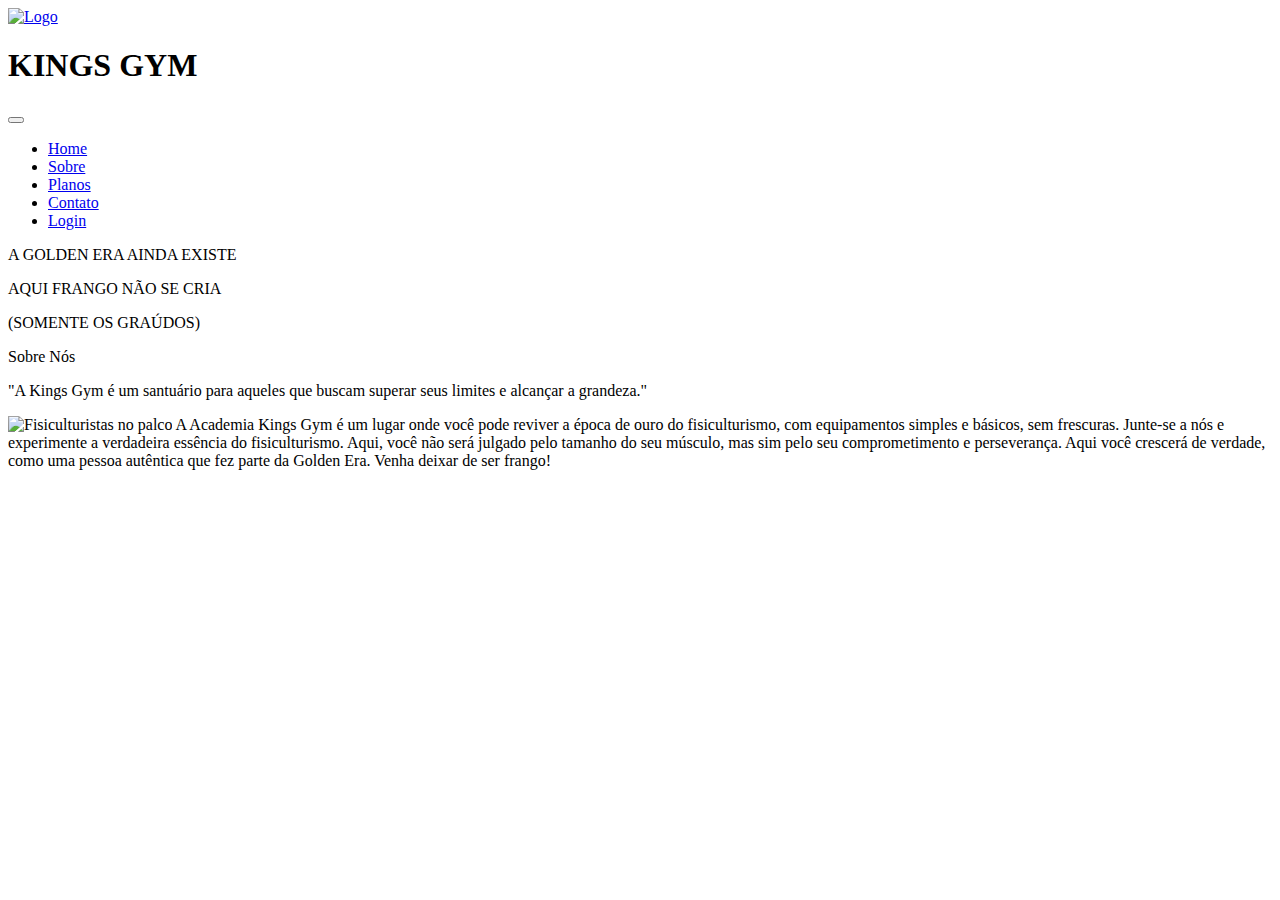
==== KingsGym/src/index.html @ 9109cd9e "Sobre iniciado" ====
<!DOCTYPE html>
<html lang="pt-br">

<head>
    <meta charset="UTF-8">
    <meta http-equiv="X-UA-Compatible" content="IE=edge">
    <meta name="viewport" content="width=device-width, initial-scale=1.0">
    <link rel="stylesheet" href="/src/style/style.css">
    <link href="https://fonts.googleapis.com/css2?family=Poppins:wght@400;600&display=swap" rel="stylesheet">
    <link href="https://fonts.googleapis.com/css2?family=Sedgwick+Ave&display=swap" rel="stylesheet">
    <link href="https://cdn.jsdelivr.net/npm/remixicon@3.0.0/fonts/remixicon.css" rel="stylesheet">
    <title>Home - Kings Gym</title>
</head>

<body>

    <header class="header">
        <div class="logo-title">
            <a href="#home" class="logo"><img src="/src/img/logo-white.svg" alt="Logo"></a>
            <h1 class="title">KINGS GYM</h1>
        </div>
        <nav id="nav">
            <button class="btn-mobile">
                <span class="bar"></span>
                <span class="bar"></span>
                <span class="bar"></span>
            </button>
            <ul class="menu">
                <li><a href="#home" class="">Home</a></li>
                <li><a href="#about" class="">Sobre</a></li>
                <li><a href="#plans" class="">Planos</a></li>
                <li><a href="#contact" class="">Contato</a></li>
                <li><a href="#login" class="">Login</a></li>

            </ul>
        </nav>
    </header>


    <section id="home">
        <div class="home-texts">
            <p>A GOLDEN ERA AINDA EXISTE</p>
            <p>AQUI FRANGO NÃO SE CRIA</p>
            <p>(SOMENTE OS GRAÚDOS)</p>
        </div>
    </section>

    <section id="about">
        <span class="about-title">Sobre Nós</span>
        <p>"A Kings Gym é um santuário para aqueles que buscam superar seus limites e alcançar a grandeza."</p>

        <img src="/src/img/about.svg" alt="Fisiculturistas no palco">

        A Academia Kings Gym é um lugar onde você pode reviver a época de ouro do fisiculturismo, com equipamentos simples e básicos, sem frescuras.

        Junte-se a nós e experimente a verdadeira essência do fisiculturismo. Aqui, você não será julgado pelo tamanho do seu músculo, mas sim pelo seu comprometimento e perseverança. Aqui você crescerá de verdade, como uma pessoa autêntica que fez parte da Golden Era. Venha deixar de ser frango!
    </section>

    <section id="plans">

    </section>

    <section id="contact">

    </section>

    <section id="login">

    </section>

    <script src="/src/js/home.js"></script>
</body>

</html>
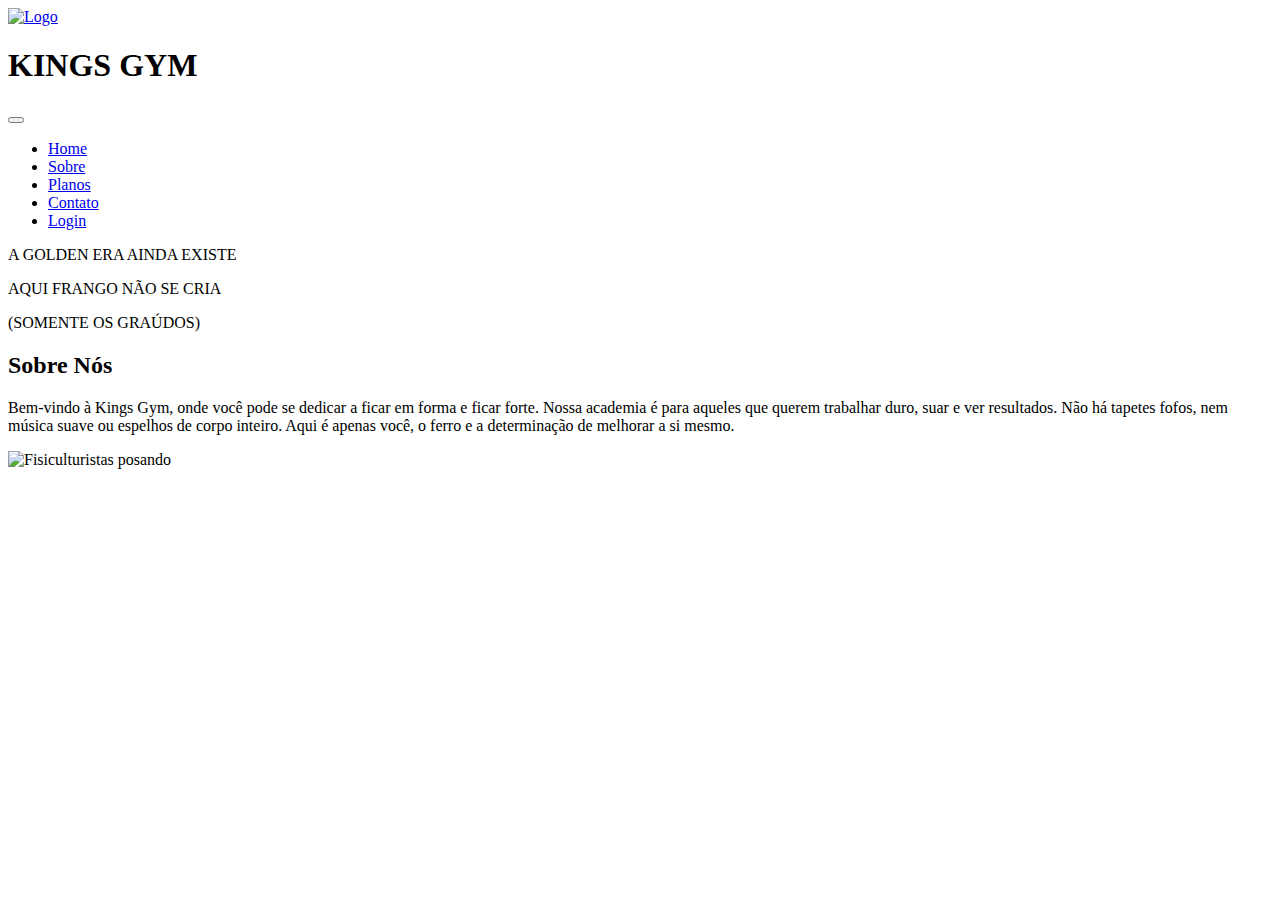
==== commit 763bb2c6: "About finalizado" ====
--- a/KingsGym/src/index.html
+++ b/KingsGym/src/index.html
@@ -26,11 +26,11 @@
                 <span class="bar"></span>
             </button>
             <ul class="menu">
-                <li><a href="#home" class="">Home</a></li>
-                <li><a href="#about" class="">Sobre</a></li>
-                <li><a href="#plans" class="">Planos</a></li>
-                <li><a href="#contact" class="">Contato</a></li>
-                <li><a href="#login" class="">Login</a></li>
+                <li><a href="#home" >Home</a></li>
+                <li><a href="#about" >Sobre</a></li>
+                <li><a href="#plans" >Planos</a></li>
+                <li><a href="#contact">Contato</a></li>
+                <li><a href="#login" >Login</a></li>
 
             </ul>
         </nav>
@@ -46,19 +46,21 @@
     </section>
 
     <section id="about">
-        <span class="about-title">Sobre Nós</span>
-        <p>"A Kings Gym é um santuário para aqueles que buscam superar seus limites e alcançar a grandeza."</p>
+        <div class="container">
+          <h2 class="about-title">Sobre Nós</h2>
+          <div class="about-content">
+              <p>Bem-vindo à Kings Gym, onde você pode se dedicar a ficar em forma e ficar forte. Nossa academia é para aqueles que querem trabalhar duro, suar e ver resultados. Não há tapetes fofos, nem música suave ou espelhos de corpo inteiro. Aqui é apenas você, o ferro e a determinação de melhorar a si mesmo.</p>
 
-        <img src="/src/img/about.svg" alt="Fisiculturistas no palco">
-
-        A Academia Kings Gym é um lugar onde você pode reviver a época de ouro do fisiculturismo, com equipamentos simples e básicos, sem frescuras.
-
-        Junte-se a nós e experimente a verdadeira essência do fisiculturismo. Aqui, você não será julgado pelo tamanho do seu músculo, mas sim pelo seu comprometimento e perseverança. Aqui você crescerá de verdade, como uma pessoa autêntica que fez parte da Golden Era. Venha deixar de ser frango!
+              <img src="/src/img/about.svg" alt="Fisiculturistas posando">
+          </div>
+        </div>
     </section>
+      
 
     <section id="plans">
-
+        
     </section>
+      
 
     <section id="contact">
 
@@ -67,7 +69,6 @@
     <section id="login">
 
     </section>
-
     <script src="/src/js/home.js"></script>
 </body>
 
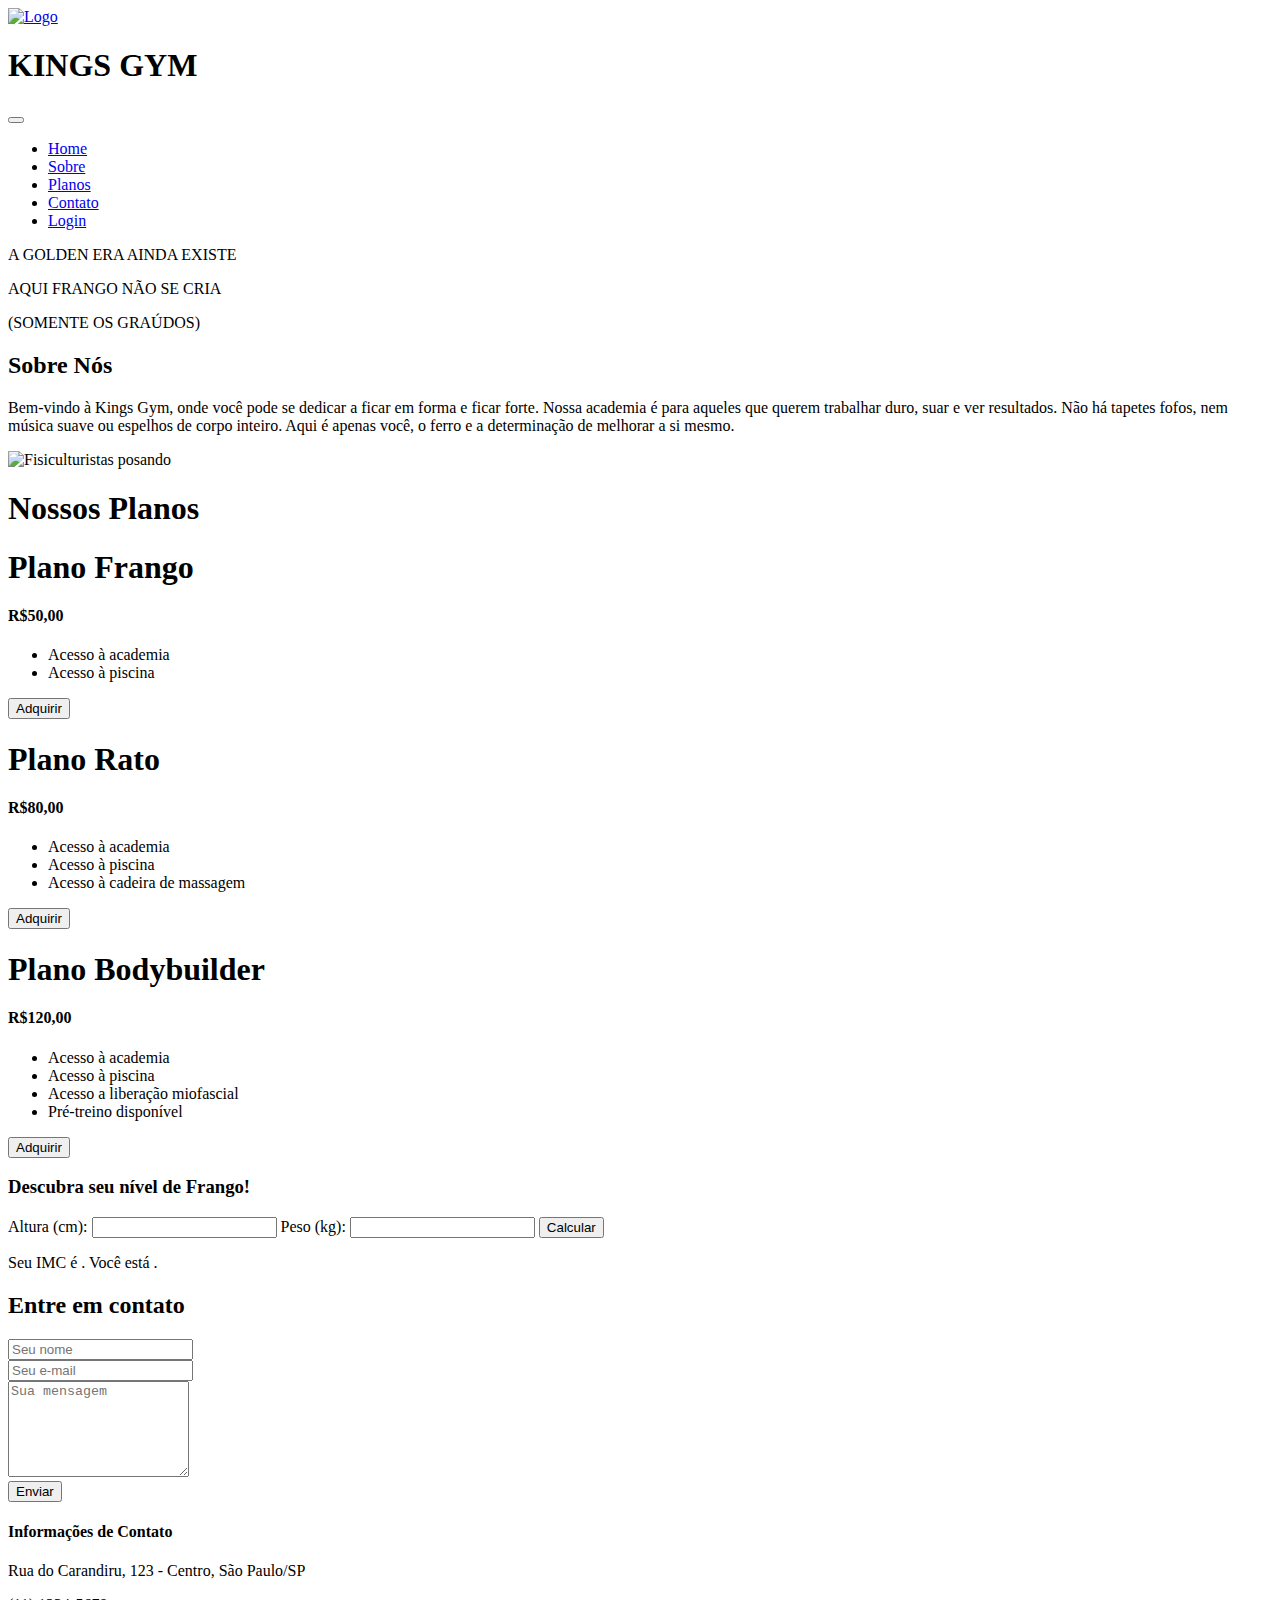
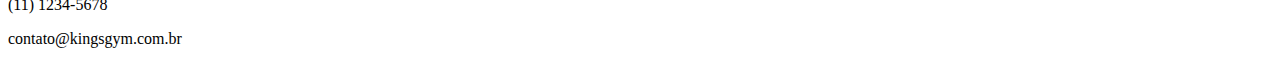
==== commit 04f6760a: "Planos finalizado, corrigir Contato" ====
--- a/KingsGym/src/index.html
+++ b/KingsGym/src/index.html
@@ -58,12 +58,93 @@
       
 
     <section id="plans">
+        <h1 class="plans-title">Nossos Planos</h1>
+        <div class="plan">
+            <h1>Plano Frango</h1>
+            <h4>R$50,00</h4>
+            <ul>
+                <li>Acesso à academia</li>
+                <li>Acesso à piscina</li>
+            </ul>
+            <button>Adquirir</button>
+        </div>
+        <div class="plan">
+            <h1>Plano Rato</h1>
+            <h4>R$80,00</h4>
+            <ul>
+                <li>Acesso à academia</li>
+                <li>Acesso à piscina</li>
+                <li>Acesso à cadeira de massagem</li>
+            </ul>
+            <button>Adquirir</button>
+        </div>
+        <div class="plan">
+            <h1>Plano Bodybuilder</h1>
+            <h4>R$120,00</h4>
+            <ul>
+                <li>Acesso à academia</li>
+                <li>Acesso à piscina</li>
+                <li>Acesso a liberação miofascial</li>
+                <li>Pré-treino disponível</li>
+            </ul>
+            <button>Adquirir</button>
+        </div>
+
+        <div class="imc-calculator">
+            <h3>Descubra seu nível de Frango!</h3>
+            <form>
+              <label for="height">Altura (cm):</label>
+              <input type="number" id="height" name="height" required>
         
+              <label for="weight">Peso (kg):</label>
+              <input type="number" id="weight" name="weight" required>
+        
+              <button type="submit" class="calc-imc">Calcular</button>
+            </form>
+        
+            <p>Seu IMC é <span id="imc"></span>. Você está <span id="resultado"></span>.</p>
+          </div>
     </section>
       
 
     <section id="contact">
-
+        <section id="contact">
+            <div class="container">
+              <div class="row">
+                <div class="col-lg-8">
+                  <h2>Entre em contato</h2>
+                  <form id="contact-form" method="post" action="#">
+                    <div class="form-group">
+                      <input type="text" class="form-control" placeholder="Seu nome" name="name" required>
+                    </div>
+                    <div class="form-group">
+                      <input type="email" class="form-control" placeholder="Seu e-mail" name="email" required>
+                    </div>
+                    <div class="form-group">
+                      <textarea class="form-control" rows="6" placeholder="Sua mensagem" name="message" required></textarea>
+                    </div>
+                    <div class="text-center">
+                      <button type="submit" class="btn btn-primary btn-lg">Enviar</button>
+                    </div>
+                  </form>
+                </div>
+                <div class="col-lg-4">
+                  <div class="contact-details">
+                    <h4>Informações de Contato</h4>
+                    <p><i class="fa fa-map-marker-alt"></i>Rua do Carandiru, 123 - Centro, São Paulo/SP</p>
+                    <p><i class="fa fa-phone"></i> (11) 1234-5678</p>
+                    <p><i class="fa fa-envelope"></i> contato@kingsgym.com.br</p>
+                    <div class="social-links">
+                      <a href="#" target="_blank"><i class="fab fa-facebook-f"></i></a>
+                      <a href="#" target="_blank"><i class="fab fa-twitter"></i></a>
+                      <a href="#" target="_blank"><i class="fab fa-instagram"></i></a>
+                    </div>
+                  </div>
+                </div>
+              </div>
+            </div>
+          </section>
+          
     </section>
 
     <section id="login">
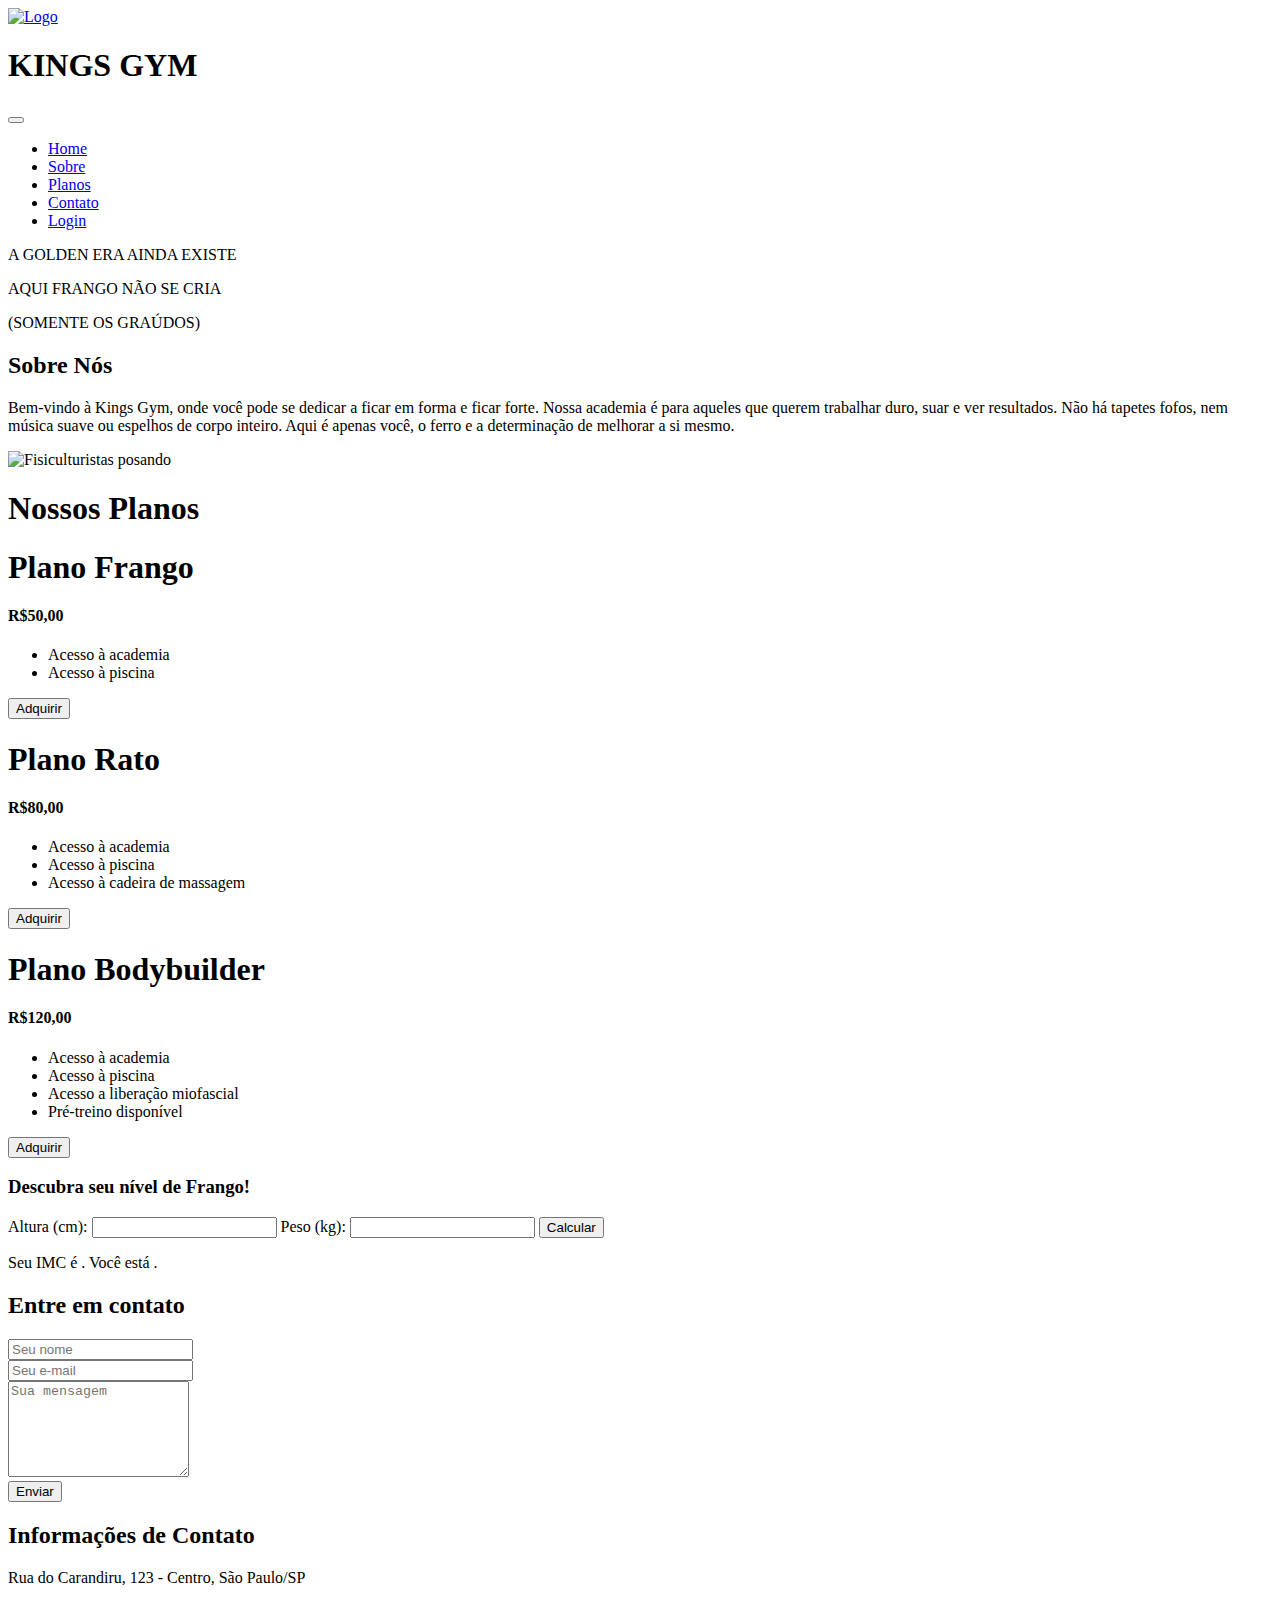
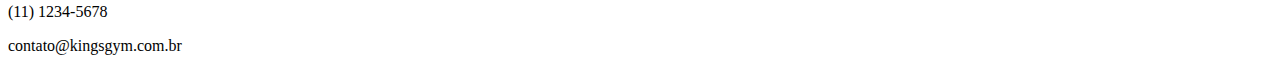
==== commit e55f7ea8: "Contato finalizado" ====
--- a/KingsGym/src/index.html
+++ b/KingsGym/src/index.html
@@ -1,156 +1,179 @@
 <!DOCTYPE html>
 <html lang="pt-br">
+  <head>
+    <meta charset="UTF-8" />
+    <meta http-equiv="X-UA-Compatible" content="IE=edge" />
+    <meta name="viewport" content="width=device-width, initial-scale=1.0" />
+    <link rel="stylesheet" href="/src/style/style.css" />
+    <link
+      href="https://fonts.googleapis.com/css2?family=Poppins:wght@400;600&display=swap"
+      rel="stylesheet"
+    />
+    <link
+      href="https://fonts.googleapis.com/css2?family=Sedgwick+Ave&display=swap"
+      rel="stylesheet"
+    />
+    <link
+      href="https://cdn.jsdelivr.net/npm/remixicon@3.0.0/fonts/remixicon.css"
+      rel="stylesheet"
+    />
+    <title>Home - Kings Gym</title>
+  </head>
 
-<head>
-    <meta charset="UTF-8">
-    <meta http-equiv="X-UA-Compatible" content="IE=edge">
-    <meta name="viewport" content="width=device-width, initial-scale=1.0">
-    <link rel="stylesheet" href="/src/style/style.css">
-    <link href="https://fonts.googleapis.com/css2?family=Poppins:wght@400;600&display=swap" rel="stylesheet">
-    <link href="https://fonts.googleapis.com/css2?family=Sedgwick+Ave&display=swap" rel="stylesheet">
-    <link href="https://cdn.jsdelivr.net/npm/remixicon@3.0.0/fonts/remixicon.css" rel="stylesheet">
-    <title>Home - Kings Gym</title>
-</head>
-
-<body>
-
+  <body>
     <header class="header">
-        <div class="logo-title">
-            <a href="#home" class="logo"><img src="/src/img/logo-white.svg" alt="Logo"></a>
-            <h1 class="title">KINGS GYM</h1>
-        </div>
-        <nav id="nav">
-            <button class="btn-mobile">
-                <span class="bar"></span>
-                <span class="bar"></span>
-                <span class="bar"></span>
-            </button>
-            <ul class="menu">
-                <li><a href="#home" >Home</a></li>
-                <li><a href="#about" >Sobre</a></li>
-                <li><a href="#plans" >Planos</a></li>
-                <li><a href="#contact">Contato</a></li>
-                <li><a href="#login" >Login</a></li>
-
-            </ul>
-        </nav>
+      <div class="logo-title">
+        <a href="#home" class="logo"
+          ><img src="/src/img/logo-white.svg" alt="Logo"
+        /></a>
+        <h1 class="title">KINGS GYM</h1>
+      </div>
+      <nav id="nav">
+        <button class="btn-mobile">
+          <span class="bar"></span>
+          <span class="bar"></span>
+          <span class="bar"></span>
+        </button>
+        <ul class="menu">
+          <li><a href="#home">Home</a></li>
+          <li><a href="#about">Sobre</a></li>
+          <li><a href="#plans">Planos</a></li>
+          <li><a href="#contact">Contato</a></li>
+          <li><a href="#login">Login</a></li>
+        </ul>
+      </nav>
     </header>
 
-
     <section id="home">
-        <div class="home-texts">
-            <p>A GOLDEN ERA AINDA EXISTE</p>
-            <p>AQUI FRANGO NÃO SE CRIA</p>
-            <p>(SOMENTE OS GRAÚDOS)</p>
-        </div>
+      <div class="home-texts">
+        <p>A GOLDEN ERA AINDA EXISTE</p>
+        <p>AQUI FRANGO NÃO SE CRIA</p>
+        <p>(SOMENTE OS GRAÚDOS)</p>
+      </div>
     </section>
 
     <section id="about">
-        <div class="container">
-          <h2 class="about-title">Sobre Nós</h2>
-          <div class="about-content">
-              <p>Bem-vindo à Kings Gym, onde você pode se dedicar a ficar em forma e ficar forte. Nossa academia é para aqueles que querem trabalhar duro, suar e ver resultados. Não há tapetes fofos, nem música suave ou espelhos de corpo inteiro. Aqui é apenas você, o ferro e a determinação de melhorar a si mesmo.</p>
+      <div class="container">
+        <h2 class="about-title">Sobre Nós</h2>
+        <div class="about-content">
+          <p>
+            Bem-vindo à Kings Gym, onde você pode se dedicar a ficar em forma e
+            ficar forte. Nossa academia é para aqueles que querem trabalhar
+            duro, suar e ver resultados. Não há tapetes fofos, nem música suave
+            ou espelhos de corpo inteiro. Aqui é apenas você, o ferro e a
+            determinação de melhorar a si mesmo.
+          </p>
 
-              <img src="/src/img/about.svg" alt="Fisiculturistas posando">
+          <img src="/src/img/about.svg" alt="Fisiculturistas posando" />
+        </div>
+      </div>
+    </section>
+
+    <section id="plans">
+      <h1 class="plans-title">Nossos Planos</h1>
+      <div class="plan">
+        <h1>Plano Frango</h1>
+        <h4>R$50,00</h4>
+        <ul>
+          <li>Acesso à academia</li>
+          <li>Acesso à piscina</li>
+        </ul>
+        <button>Adquirir</button>
+      </div>
+      <div class="plan">
+        <h1>Plano Rato</h1>
+        <h4>R$80,00</h4>
+        <ul>
+          <li>Acesso à academia</li>
+          <li>Acesso à piscina</li>
+          <li>Acesso à cadeira de massagem</li>
+        </ul>
+        <button>Adquirir</button>
+      </div>
+      <div class="plan">
+        <h1>Plano Bodybuilder</h1>
+        <h4>R$120,00</h4>
+        <ul>
+          <li>Acesso à academia</li>
+          <li>Acesso à piscina</li>
+          <li>Acesso a liberação miofascial</li>
+          <li>Pré-treino disponível</li>
+        </ul>
+        <button>Adquirir</button>
+      </div>
+
+      <div class="imc-calculator">
+        <h3>Descubra seu nível de Frango!</h3>
+        <form>
+          <label for="height">Altura (cm):</label>
+          <input type="number" id="height" name="height" required />
+
+          <label for="weight">Peso (kg):</label>
+          <input type="number" id="weight" name="weight" required />
+
+          <button type="submit" class="calc-imc">Calcular</button>
+        </form>
+
+        <p>
+          Seu IMC é <span id="imc"></span>. Você está
+          <span id="resultado"></span>.
+        </p>
+      </div>
+    </section>
+
+    <section id="contact">
+      <div class="container">
+        <div class="row">
+          <div class="col-lg-8">
+            <h2>Entre em contato</h2>
+            <form id="contact-form" method="post" action="#">
+              <div class="form-group">
+                <input
+                  type="text"
+                  class="form-control"
+                  placeholder="Seu nome"
+                  name="name"
+                  required
+                />
+              </div>
+              <div class="form-group">
+                <input
+                  type="email"
+                  class="form-control"
+                  placeholder="Seu e-mail"
+                  name="email"
+                  required
+                />
+              </div>
+              <div class="form-group">
+                <textarea
+                  class="form-control"
+                  rows="6"
+                  placeholder="Sua mensagem"
+                  name="message"
+                  required
+                ></textarea>
+              </div>
+              <div class="text-center">
+                <button type="submit" class="btn btn-primary btn-lg">
+                  Enviar
+                </button>
+              </div>
+            </form>
+          </div>
+          <div class="col-lg-4">
+            <div class="contact-details">
+              <h2>Informações de Contato</h2>
+              <p>Rua do Carandiru, 123 - Centro, São Paulo/SP</p>
+              <p>(11) 1234-5678</p>
+              <p>contato@kingsgym.com.br</p>
+            </div>
           </div>
         </div>
-    </section>
-      
-
-    <section id="plans">
-        <h1 class="plans-title">Nossos Planos</h1>
-        <div class="plan">
-            <h1>Plano Frango</h1>
-            <h4>R$50,00</h4>
-            <ul>
-                <li>Acesso à academia</li>
-                <li>Acesso à piscina</li>
-            </ul>
-            <button>Adquirir</button>
-        </div>
-        <div class="plan">
-            <h1>Plano Rato</h1>
-            <h4>R$80,00</h4>
-            <ul>
-                <li>Acesso à academia</li>
-                <li>Acesso à piscina</li>
-                <li>Acesso à cadeira de massagem</li>
-            </ul>
-            <button>Adquirir</button>
-        </div>
-        <div class="plan">
-            <h1>Plano Bodybuilder</h1>
-            <h4>R$120,00</h4>
-            <ul>
-                <li>Acesso à academia</li>
-                <li>Acesso à piscina</li>
-                <li>Acesso a liberação miofascial</li>
-                <li>Pré-treino disponível</li>
-            </ul>
-            <button>Adquirir</button>
-        </div>
-
-        <div class="imc-calculator">
-            <h3>Descubra seu nível de Frango!</h3>
-            <form>
-              <label for="height">Altura (cm):</label>
-              <input type="number" id="height" name="height" required>
-        
-              <label for="weight">Peso (kg):</label>
-              <input type="number" id="weight" name="weight" required>
-        
-              <button type="submit" class="calc-imc">Calcular</button>
-            </form>
-        
-            <p>Seu IMC é <span id="imc"></span>. Você está <span id="resultado"></span>.</p>
-          </div>
-    </section>
-      
-
-    <section id="contact">
-        <section id="contact">
-            <div class="container">
-              <div class="row">
-                <div class="col-lg-8">
-                  <h2>Entre em contato</h2>
-                  <form id="contact-form" method="post" action="#">
-                    <div class="form-group">
-                      <input type="text" class="form-control" placeholder="Seu nome" name="name" required>
-                    </div>
-                    <div class="form-group">
-                      <input type="email" class="form-control" placeholder="Seu e-mail" name="email" required>
-                    </div>
-                    <div class="form-group">
-                      <textarea class="form-control" rows="6" placeholder="Sua mensagem" name="message" required></textarea>
-                    </div>
-                    <div class="text-center">
-                      <button type="submit" class="btn btn-primary btn-lg">Enviar</button>
-                    </div>
-                  </form>
-                </div>
-                <div class="col-lg-4">
-                  <div class="contact-details">
-                    <h4>Informações de Contato</h4>
-                    <p><i class="fa fa-map-marker-alt"></i>Rua do Carandiru, 123 - Centro, São Paulo/SP</p>
-                    <p><i class="fa fa-phone"></i> (11) 1234-5678</p>
-                    <p><i class="fa fa-envelope"></i> contato@kingsgym.com.br</p>
-                    <div class="social-links">
-                      <a href="#" target="_blank"><i class="fab fa-facebook-f"></i></a>
-                      <a href="#" target="_blank"><i class="fab fa-twitter"></i></a>
-                      <a href="#" target="_blank"><i class="fab fa-instagram"></i></a>
-                    </div>
-                  </div>
-                </div>
-              </div>
-            </div>
-          </section>
-          
+      </div>
     </section>
 
-    <section id="login">
-
-    </section>
+    <section id="login"></section>
     <script src="/src/js/home.js"></script>
-</body>
-
-</html>+  </body>
+</html>
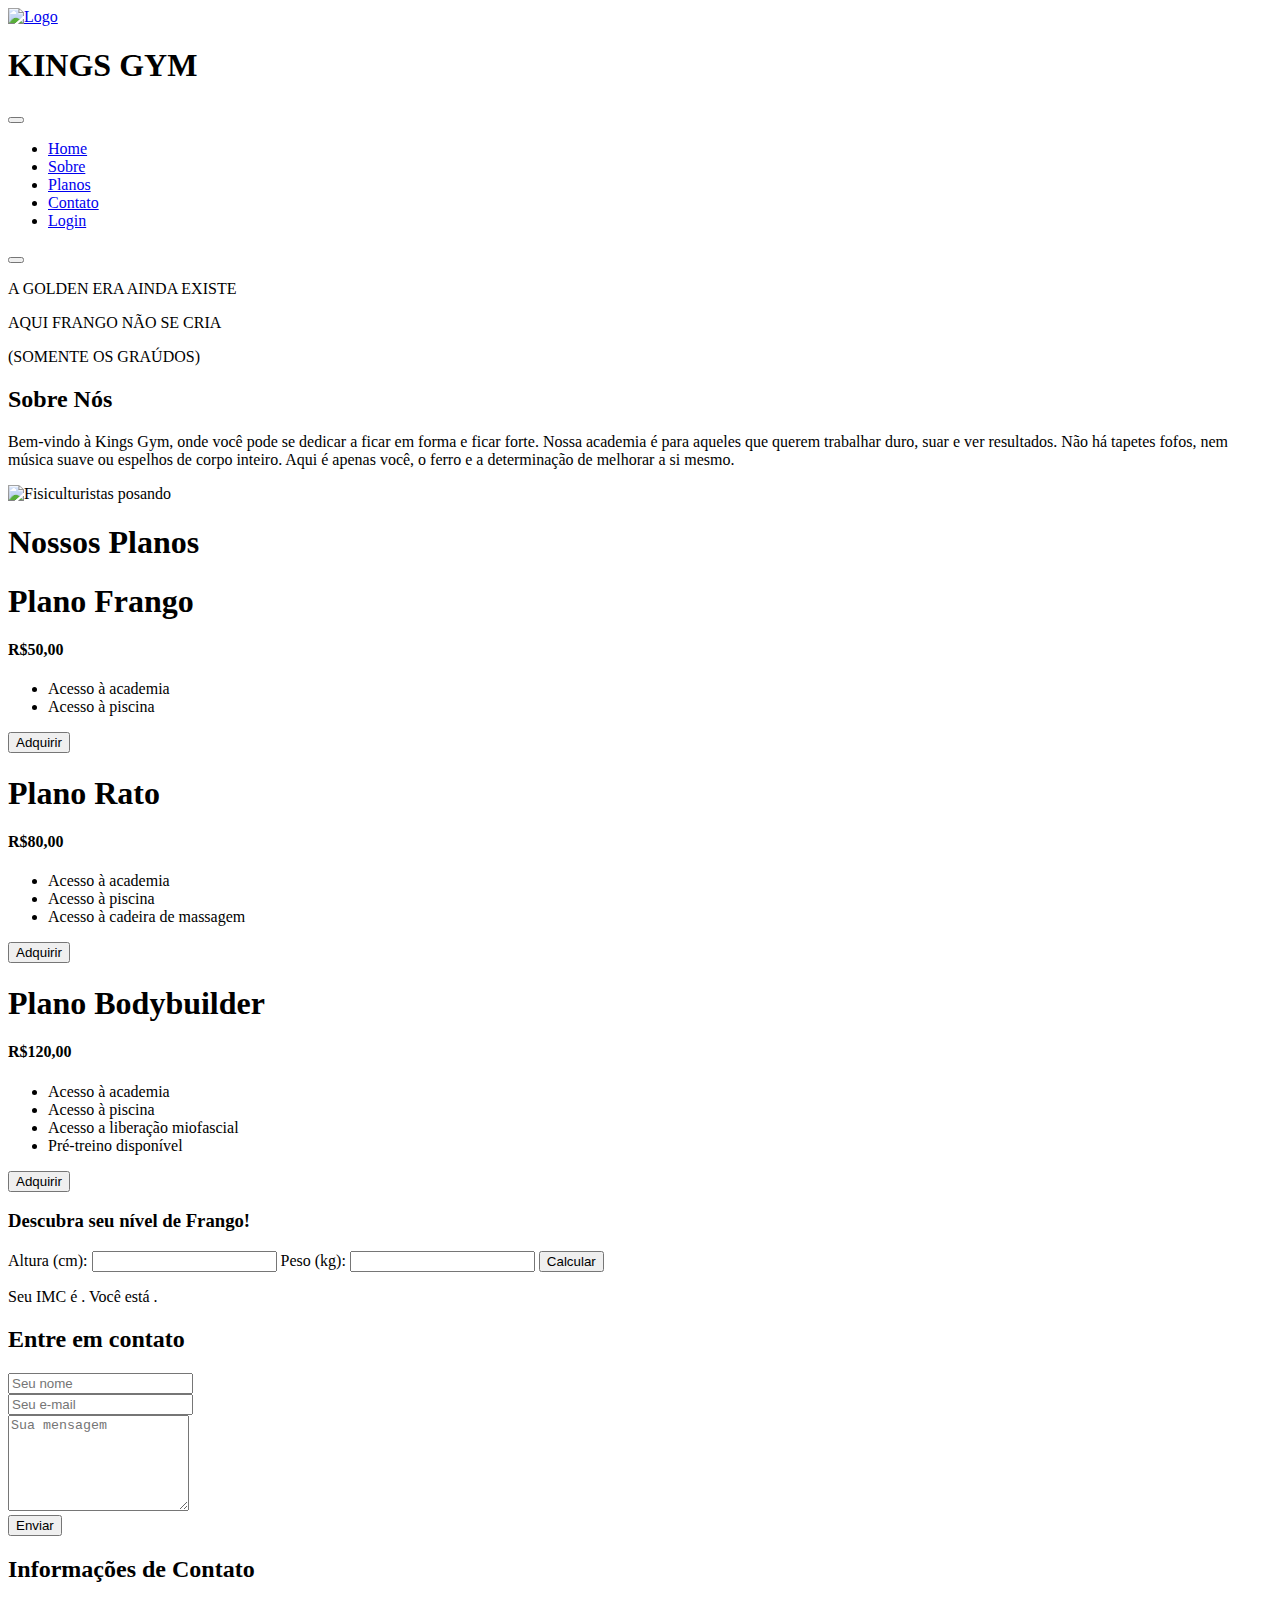
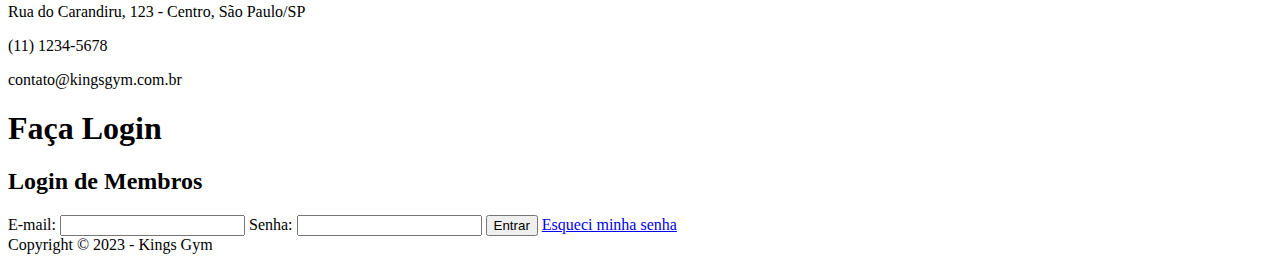
==== commit 878ea0da: "DarkMode Finalizado" ====
--- a/KingsGym/src/index.html
+++ b/KingsGym/src/index.html
@@ -42,6 +42,7 @@
           <li><a href="#login">Login</a></li>
         </ul>
       </nav>
+      <button class="dark-mode-toggle" aria-label="Toggle dark mode"></button>
     </header>
 
     <section id="home">
@@ -173,7 +174,24 @@
       </div>
     </section>
 
-    <section id="login"></section>
+    <section id="login">
+      <h1 class="login-title">Faça Login</h1>
+      <div class="login-section">
+        <h2>Login de Membros</h2>
+        <form>
+          <label for="email">E-mail:</label>
+          <input type="email" id="email" name="email" required />
+
+          <label for="password">Senha:</label>
+          <input type="password" id="password" name="password" required />
+
+          <button type="submit">Entrar</button>
+          <a href="#">Esqueci minha senha</a>
+        </form>
+      </div>
+
+      <footer>Copyright &copy; 2023 - Kings Gym</footer>
+    </section>
     <script src="/src/js/home.js"></script>
   </body>
 </html>
